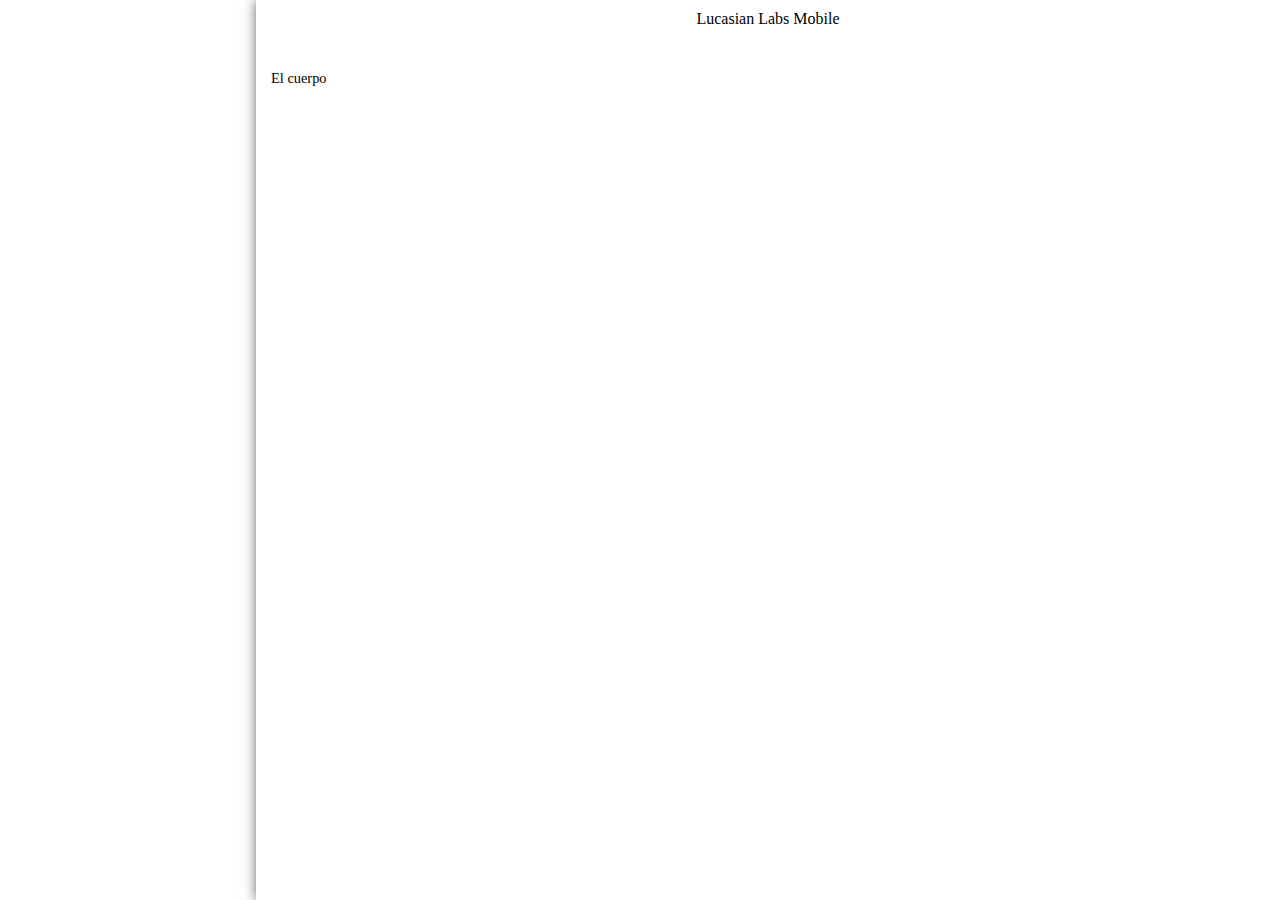
==== www/grid.html @ 8f558807 "starting split screen" ====
<!DOCTYPE html> 
<html> 
    <!--div data-role="panel" data-id="menu" data-hash="crumbs" data-context="a#default" class="ui-mobile-viewport ui-panel ui-panel-left ui-overlay-a" style="width: 25%; min-width: 250px;"-->
    <!--div data-role="panel" data-id="main" class="ui-mobile-viewport ui-panel ui-overlay-c ui-panel-right" style="width: 1428px;"-->
    <head> 
        <title>Jquery Mobile Splitview</title> 
        <meta name="viewport" content="width=device-width, minimum-scale=1, maximum-scale=1">
        <link rel="stylesheet" href="css/jquery.mobile.structure-1.1.0.css" />
        <!--link rel="stylesheet" href="css/jquery.mobile.theme-1.1.0.css" /-->        
        <link rel="stylesheet" href="jqm_split/jquery.mobile.splitview.css" />
        <link rel="stylesheet"  href="jqm_split/jquery.mobile.grids.collapsible.css" />
        <script type="text/javascript" src="js-lib/jquery.js"></script>
        <!--script type="text/javascript" src="jqm_split/jquery.mobile.splitview.js"></script-->
        <script type="text/javascript" src="js-lib/jquery.mobile.js"></script>
        <script src="phonegap.js"></script>
        <script src="js/PushNotification.js"></script>               
        <script src="js/hound.common.js"></script>
        <script src="js/hound.conf.js"></script>        
        <script src="js/hound.home.js"></script>
        <script src="js/hound.display.js"></script>
        <script src="js/hound.connection.js"></script>        
        <script src="js/hound.push.js"></script>
        <script src="js-lib/jquery.validate.js"></script>
        <script src="js-lib/handlebars.js"></script>
        <script type="text/javascript"
                src="http://maps.google.com/maps/api/js?sensor=true">
        </script>
        <script src="js/templates/template.js"></script>
        <style type="text/css" id="jqueryStyle">
        </style>

    </head> 

    <body> 
        <div data-role="page" data-theme="a" id="menuPrincipal">
            <div class="" style="width: 20%; min-width: 250px;">
                <div data-role="header"  >
                    <span class="ui-title" >&nbsp;</span>
                </div>
                <!-- /header -->
                <div data-role="content" id="contenido">
                    <ul data-role="listview" data-inset="true">
                        <li><a href=""
                                                 onclick="hound.getCategorias();"> <img src=""
                                                                   class="ui-li-icon imagenCatalogo"  /> <span class="textoCatalogo"></span></a>
                        </li>
                        <li><a href=""
                                                  onclick="hound.getContactosOffLine();"> <img src=""
                                                                         class="ui-li-icon imagenContactos"  /> <span
                                                                         class="textoContactos"></span>
                            </a></li>
                        <li><a href=""
                                                    onclick="hound.getPromocionesOffline();"> <img src=""
                                                                           class="ui-li-icon imagenPromociones"  /> <span
                                                                           class="textoPromociones"></span></a></li>
                        <li><a href=""
                                                 onclick="hound.getEncuestas();"> <img src="" class="ui-li-icon imagenEncuesta"
                                                                  /> <span class="textoEncuesta"></span></a></li>
                        <li><a href=""
                                                    onclick="hound.displayTiendas();"> <img src=""
                                                                    class="ui-li-icon imagenLocalizador" /> <span
                                                                    class="textoLocalizador"></span></a></li>
                        <li><a href="" onclick="hound.displayFormularioComentarios()"
                                                    > <img src="" class="ui-li-icon imagenComentarios"
                                   /> <span class="textoComentarios"></span></a></li>
                        <!--li ><a href="" onclick="window.open('https://maps.google.com/maps?z=12&t=m&q=loc:19.432607700+-99.133208000', '_system');" > system</a></li>
                        <li><a href="" onclick="navigator.app.loadUrl('https://maps.google.com/maps?z=12&t=m&q=loc:19.432607700+-99.133208000', { openExternal:true } ); ">External</a></li>
                        <li><a href="geo:19.432607700,-99.133208000" >geo</a></li-->
                    </ul>
                </div>
            </div>
            <div class="ui-mobile-viewport ui-panel ui-overlay-c ui-panel-right" style="width: 80%;">
                <div data-role="header"  >
                    <span class="ui-title" id="tituloMenuPrincipal"></span>
                </div>
                <!-- /header -->
                <div data-role="content" >
                    <p>El cuerpo</p>
                </div>
            </div>
            <!-- /content -->
        </div>
        <div data-role="page" data-theme="a" id="Catalogo">
            <div class="" style="width: 20%; min-width: 250px;">
                <div data-role="header"  >
                    <span class="ui-title" >&nbsp;</span>
                </div>
                <!-- /header -->
                <div data-role="content" id="contenido">
                    <ul data-role="listview" data-inset="true">
                        <li><a href=""
                                                 onclick="hound.getCategorias();"> <img src=""
                                                                   class="ui-li-icon imagenCatalogo"  /> <span class="textoCatalogo"></span></a>
                        </li>
                        <li><a href=""
                                                  onclick="hound.getContactosOffLine();"> <img src=""
                                                                         class="ui-li-icon imagenContactos"  /> <span
                                                                         class="textoContactos"></span>
                            </a></li>
                        <li><a href=""
                                                    onclick="hound.getPromocionesOffline();"> <img src=""
                                                                           class="ui-li-icon imagenPromociones"  /> <span
                                                                           class="textoPromociones"></span></a></li>
                        <li><a href=""
                                                 onclick="hound.getEncuestas();"> <img src="" class="ui-li-icon imagenEncuesta"
                                                                  /> <span class="textoEncuesta"></span></a></li>
                        <li><a href=""
                                                    onclick="hound.displayTiendas();"> <img src=""
                                                                    class="ui-li-icon imagenLocalizador" /> <span
                                                                    class="textoLocalizador"></span></a></li>
                        <li><a href="" onclick="hound.displayFormularioComentarios()"
                                                    > <img src="" class="ui-li-icon imagenComentarios"
                                   /> <span class="textoComentarios"></span></a></li>
                        <!--li ><a href="" onclick="window.open('https://maps.google.com/maps?z=12&t=m&q=loc:19.432607700+-99.133208000', '_system');" > system</a></li>
                        <li><a href="" onclick="navigator.app.loadUrl('https://maps.google.com/maps?z=12&t=m&q=loc:19.432607700+-99.133208000', { openExternal:true } ); ">External</a></li>
                        <li><a href="geo:19.432607700,-99.133208000" >geo</a></li-->
                    </ul>
                </div>
            </div>
            <div class="ui-mobile-viewport ui-panel ui-overlay-c ui-panel-right" style="width: 80%;">
                <div data-role="header"  >
                    <span class="ui-title" id="tituloCatalogo"> </span>
                </div>
                <div data-role="content" id="contenidoCatalogo">
                    <ul data-role="listview" data-theme="a" id="listCatalogos"
                        data-inset="true">
                    </ul>
                </div>
            </div>
        </div>
        <div data-role="page" data-theme="a" id="Articulos">
            <div class="" style="width: 20%; min-width: 250px;">
                <div data-role="header"  >
                    <span class="ui-title" >&nbsp;</span>
                </div>
                <!-- /header -->
                <div data-role="content" id="contenido">
                    <ul data-role="listview" data-inset="true">
                        <li><a href=""
                                                 onclick="hound.getCategorias();"> <img src=""
                                                                   class="ui-li-icon imagenCatalogo"  /> <span class="textoCatalogo"></span></a>
                        </li>
                        <li><a href=""
                                                  onclick="hound.getContactosOffLine();"> <img src=""
                                                                         class="ui-li-icon imagenContactos"  /> <span
                                                                         class="textoContactos"></span>
                            </a></li>
                        <li><a href=""
                                                    onclick="hound.getPromocionesOffline();"> <img src=""
                                                                           class="ui-li-icon imagenPromociones"  /> <span
                                                                           class="textoPromociones"></span></a></li>
                        <li><a href=""
                                                 onclick="hound.getEncuestas();"> <img src="" class="ui-li-icon imagenEncuesta"
                                                                  /> <span class="textoEncuesta"></span></a></li>
                        <li><a href=""
                                                    onclick="hound.displayTiendas();"> <img src=""
                                                                    class="ui-li-icon imagenLocalizador" /> <span
                                                                    class="textoLocalizador"></span></a></li>
                        <li><a href="" onclick="hound.displayFormularioComentarios()"
                                                    > <img src="" class="ui-li-icon imagenComentarios"
                                   /> <span class="textoComentarios"></span></a></li>
                        <!--li ><a href="" onclick="window.open('https://maps.google.com/maps?z=12&t=m&q=loc:19.432607700+-99.133208000', '_system');" > system</a></li>
                        <li><a href="" onclick="navigator.app.loadUrl('https://maps.google.com/maps?z=12&t=m&q=loc:19.432607700+-99.133208000', { openExternal:true } ); ">External</a></li>
                        <li><a href="geo:19.432607700,-99.133208000" >geo</a></li-->
                    </ul>
                </div>
            </div>
            <div class="ui-mobile-viewport ui-panel ui-overlay-c ui-panel-right" style="width: 80%;">
                <div data-role="header"  >
                    <span class="ui-title" id="tituloArticulos"> </span>
                </div>
                <div data-role="content" id="contenidoArticulos">
                    <ul data-role="listview" data-theme="a" id="listArticulos"
                        data-inset="true">
                    </ul>
                </div>
            </div>
        </div>
        <div data-role="page" data-theme="a" id="Articulo">
            <div class="" style="width: 20%; min-width: 250px;">
                <div data-role="header"  >
                    <span class="ui-title" >&nbsp;</span>
                </div>
                <!-- /header -->
                <div data-role="content" id="contenido">
                    <ul data-role="listview" data-inset="true">
                        <li><a href=""
                                                 onclick="hound.getCategorias();"> <img src=""
                                                                   class="ui-li-icon imagenCatalogo"  /> <span class="textoCatalogo"></span></a>
                        </li>
                        <li><a href=""
                                                  onclick="hound.getContactosOffLine();"> <img src=""
                                                                         class="ui-li-icon imagenContactos"  /> <span
                                                                         class="textoContactos"></span>
                            </a></li>
                        <li><a href=""
                                                    onclick="hound.getPromocionesOffline();"> <img src=""
                                                                           class="ui-li-icon imagenPromociones"  /> <span
                                                                           class="textoPromociones"></span></a></li>
                        <li><a href=""
                                                 onclick="hound.getEncuestas();"> <img src="" class="ui-li-icon imagenEncuesta"
                                                                  /> <span class="textoEncuesta"></span></a></li>
                        <li><a href=""
                                                    onclick="hound.displayTiendas();"> <img src=""
                                                                    class="ui-li-icon imagenLocalizador" /> <span
                                                                    class="textoLocalizador"></span></a></li>
                        <li><a href="" onclick="hound.displayFormularioComentarios()"
                                                    > <img src="" class="ui-li-icon imagenComentarios"
                                   /> <span class="textoComentarios"></span></a></li>
                        <!--li ><a href="" onclick="window.open('https://maps.google.com/maps?z=12&t=m&q=loc:19.432607700+-99.133208000', '_system');" > system</a></li>
                        <li><a href="" onclick="navigator.app.loadUrl('https://maps.google.com/maps?z=12&t=m&q=loc:19.432607700+-99.133208000', { openExternal:true } ); ">External</a></li>
                        <li><a href="geo:19.432607700,-99.133208000" >geo</a></li-->
                    </ul>
                </div>
            </div>
            <div class="ui-mobile-viewport ui-panel ui-overlay-c ui-panel-right" style="width: 80%;">
                <div data-role="header"  >
                    <span class="ui-title" id="tituloArticulo"> </span>
                </div>
                <div data-role="content" id="contenidoArticulo"></div>
            </div>
        </div>
        <div data-role="page" data-theme="a" id="Contactos">
            <div class="" style="width: 20%; min-width: 250px;">
                <div data-role="header"  >
                    <span class="ui-title" >&nbsp;</span>
                </div>
                <!-- /header -->
                <div data-role="content" id="contenido">
                    <ul data-role="listview" data-inset="true">
                        <li><a href=""
                                                 onclick="hound.getCategorias();"> <img src=""
                                                                   class="ui-li-icon imagenCatalogo"  /> <span class="textoCatalogo"></span></a>
                        </li>
                        <li><a href=""
                                                  onclick="hound.getContactosOffLine();"> <img src=""
                                                                         class="ui-li-icon imagenContactos"  /> <span
                                                                         class="textoContactos"></span>
                            </a></li>
                        <li><a href=""
                                                    onclick="hound.getPromocionesOffline();"> <img src=""
                                                                           class="ui-li-icon imagenPromociones"  /> <span
                                                                           class="textoPromociones"></span></a></li>
                        <li><a href=""
                                                 onclick="hound.getEncuestas();"> <img src="" class="ui-li-icon imagenEncuesta"
                                                                  /> <span class="textoEncuesta"></span></a></li>
                        <li><a href=""
                                                    onclick="hound.displayTiendas();"> <img src=""
                                                                    class="ui-li-icon imagenLocalizador" /> <span
                                                                    class="textoLocalizador"></span></a></li>
                        <li><a href="" onclick="hound.displayFormularioComentarios()"
                                                    > <img src="" class="ui-li-icon imagenComentarios"
                                   /> <span class="textoComentarios"></span></a></li>
                        <!--li ><a href="" onclick="window.open('https://maps.google.com/maps?z=12&t=m&q=loc:19.432607700+-99.133208000', '_system');" > system</a></li>
                        <li><a href="" onclick="navigator.app.loadUrl('https://maps.google.com/maps?z=12&t=m&q=loc:19.432607700+-99.133208000', { openExternal:true } ); ">External</a></li>
                        <li><a href="geo:19.432607700,-99.133208000" >geo</a></li-->
                    </ul>
                </div>
            </div>
            <div class="ui-mobile-viewport ui-panel ui-overlay-c ui-panel-right" style="width: 80%;">
                <div data-role="header"  >
                    <span class="ui-title" id="tituloContactos"> </span>
                </div>
                <div data-role="content" id="contenidoContactos">
                    <ul data-role="listview" data-theme="a" id="listContactos"
                        data-inset="true">
                    </ul>
                </div>
            </div>
        </div>
        <div data-role="page" data-theme="a" id="Promociones">
            <div class="" style="width: 20%; min-width: 250px;">
                <div data-role="header"  >
                    <span class="ui-title" >&nbsp;</span>
                </div>
                <!-- /header -->
                <div data-role="content" id="contenido">
                    <ul data-role="listview" data-inset="true">
                        <li><a href=""
                                                 onclick="hound.getCategorias();"> <img src=""
                                                                   class="ui-li-icon imagenCatalogo"  /> <span class="textoCatalogo"></span></a>
                        </li>
                        <li><a href=""
                                                  onclick="hound.getContactosOffLine();"> <img src=""
                                                                         class="ui-li-icon imagenContactos"  /> <span
                                                                         class="textoContactos"></span>
                            </a></li>
                        <li><a href=""
                                                    onclick="hound.getPromocionesOffline();"> <img src=""
                                                                           class="ui-li-icon imagenPromociones"  /> <span
                                                                           class="textoPromociones"></span></a></li>
                        <li><a href=""
                                                 onclick="hound.getEncuestas();"> <img src="" class="ui-li-icon imagenEncuesta"
                                                                  /> <span class="textoEncuesta"></span></a></li>
                        <li><a href=""
                                                    onclick="hound.displayTiendas();"> <img src=""
                                                                    class="ui-li-icon imagenLocalizador" /> <span
                                                                    class="textoLocalizador"></span></a></li>
                        <li><a href="" onclick="hound.displayFormularioComentarios()"
                                                    > <img src="" class="ui-li-icon imagenComentarios"
                                   /> <span class="textoComentarios"></span></a></li>
                        <!--li ><a href="" onclick="window.open('https://maps.google.com/maps?z=12&t=m&q=loc:19.432607700+-99.133208000', '_system');" > system</a></li>
                        <li><a href="" onclick="navigator.app.loadUrl('https://maps.google.com/maps?z=12&t=m&q=loc:19.432607700+-99.133208000', { openExternal:true } ); ">External</a></li>
                        <li><a href="geo:19.432607700,-99.133208000" >geo</a></li-->
                    </ul>
                </div>
            </div>
            <div class="ui-mobile-viewport ui-panel ui-overlay-c ui-panel-right" style="width: 80%;">
                <div data-role="header"  >
                    <span class="ui-title" id="tituloPromociones"> </span>
                </div>
                <div data-role="content" id="contenidoPromociones">
                    <ul data-role="listview" data-theme="a" id="listPromociones"
                        data-inset="true">
                    </ul>
                </div>
            </div>
        </div>
        <div data-role="page" data-theme="a" id="Promocion">
            <div class="" style="width: 20%; min-width: 250px;">
                <div data-role="header"  >
                    <span class="ui-title" >&nbsp;</span>
                </div>
                <!-- /header -->
                <div data-role="content" id="contenido">
                    <ul data-role="listview" data-inset="true">
                        <li><a href=""
                                                 onclick="hound.getCategorias();"> <img src=""
                                                                   class="ui-li-icon imagenCatalogo"  /> <span class="textoCatalogo"></span></a>
                        </li>
                        <li><a href=""
                                                  onclick="hound.getContactosOffLine();"> <img src=""
                                                                         class="ui-li-icon imagenContactos"  /> <span
                                                                         class="textoContactos"></span>
                            </a></li>
                        <li><a href=""
                                                    onclick="hound.getPromocionesOffline();"> <img src=""
                                                                           class="ui-li-icon imagenPromociones"  /> <span
                                                                           class="textoPromociones"></span></a></li>
                        <li><a href=""
                                                 onclick="hound.getEncuestas();"> <img src="" class="ui-li-icon imagenEncuesta"
                                                                  /> <span class="textoEncuesta"></span></a></li>
                        <li><a href=""
                                                    onclick="hound.displayTiendas();"> <img src=""
                                                                    class="ui-li-icon imagenLocalizador" /> <span
                                                                    class="textoLocalizador"></span></a></li>
                        <li><a href="" onclick="hound.displayFormularioComentarios()"
                                                    > <img src="" class="ui-li-icon imagenComentarios"
                                   /> <span class="textoComentarios"></span></a></li>
                        <!--li ><a href="" onclick="window.open('https://maps.google.com/maps?z=12&t=m&q=loc:19.432607700+-99.133208000', '_system');" > system</a></li>
                        <li><a href="" onclick="navigator.app.loadUrl('https://maps.google.com/maps?z=12&t=m&q=loc:19.432607700+-99.133208000', { openExternal:true } ); ">External</a></li>
                        <li><a href="geo:19.432607700,-99.133208000" >geo</a></li-->
                    </ul>
                </div>
            </div>
            <div class="ui-mobile-viewport ui-panel ui-overlay-c ui-panel-right" style="width: 80%;">
                <div data-role="header"  >
                    <span class="ui-title" id="tituloPromocion"> </span>
                </div>
                <div data-role="content" id="contenidoPromocion"></div>
            </div>
        </div>
        <div data-role="page" data-theme="a" id="Encuestas">
            <div class="" style="width: 20%; min-width: 250px;">
                <div data-role="header"  >
                    <span class="ui-title" >&nbsp;</span>
                </div>
                <!-- /header -->
                <div data-role="content" id="contenido">
                    <ul data-role="listview" data-inset="true">
                        <li><a href=""
                                                 onclick="hound.getCategorias();"> <img src=""
                                                                   class="ui-li-icon imagenCatalogo"  /> <span class="textoCatalogo"></span></a>
                        </li>
                        <li><a href=""
                                                  onclick="hound.getContactosOffLine();"> <img src=""
                                                                         class="ui-li-icon imagenContactos"  /> <span
                                                                         class="textoContactos"></span>
                            </a></li>
                        <li><a href=""
                                                    onclick="hound.getPromocionesOffline();"> <img src=""
                                                                           class="ui-li-icon imagenPromociones"  /> <span
                                                                           class="textoPromociones"></span></a></li>
                        <li><a href=""
                                                 onclick="hound.getEncuestas();"> <img src="" class="ui-li-icon imagenEncuesta"
                                                                  /> <span class="textoEncuesta"></span></a></li>
                        <li><a href=""
                                                    onclick="hound.displayTiendas();"> <img src=""
                                                                    class="ui-li-icon imagenLocalizador" /> <span
                                                                    class="textoLocalizador"></span></a></li>
                        <li><a href="" onclick="hound.displayFormularioComentarios()"
                                                    > <img src="" class="ui-li-icon imagenComentarios"
                                   /> <span class="textoComentarios"></span></a></li>
                        <!--li ><a href="" onclick="window.open('https://maps.google.com/maps?z=12&t=m&q=loc:19.432607700+-99.133208000', '_system');" > system</a></li>
                        <li><a href="" onclick="navigator.app.loadUrl('https://maps.google.com/maps?z=12&t=m&q=loc:19.432607700+-99.133208000', { openExternal:true } ); ">External</a></li>
                        <li><a href="geo:19.432607700,-99.133208000" >geo</a></li-->
                    </ul>
                </div>
            </div>
            <div class="ui-mobile-viewport ui-panel ui-overlay-c ui-panel-right" style="width: 80%;">
                <div data-role="header"  >
                    <span class="ui-title" id="tituloEncuestas"></span>
                </div>
                <div data-role="content" id="contenidoEncuestas">
                    <ul data-role="listview" data-theme="a" id="listEncuestas"
                        data-inset="true">
                    </ul>
                </div>
            </div>
        </div>
        <div data-role="page" data-theme="a" id="Encuesta">
            <div class="" style="width: 20%; min-width: 250px;">
                <div data-role="header"  >
                    <span class="ui-title" >&nbsp;</span>
                </div>
                <!-- /header -->
                <div data-role="content" id="contenido">
                    <ul data-role="listview" data-inset="true">
                        <li><a href=""
                                                 onclick="hound.getCategorias();"> <img src=""
                                                                   class="ui-li-icon imagenCatalogo"  /> <span class="textoCatalogo"></span></a>
                        </li>
                        <li><a href=""
                                                  onclick="hound.getContactosOffLine();"> <img src=""
                                                                         class="ui-li-icon imagenContactos"  /> <span
                                                                         class="textoContactos"></span>
                            </a></li>
                        <li><a href=""
                                                    onclick="hound.getPromocionesOffline();"> <img src=""
                                                                           class="ui-li-icon imagenPromociones"  /> <span
                                                                           class="textoPromociones"></span></a></li>
                        <li><a href=""
                                                 onclick="hound.getEncuestas();"> <img src="" class="ui-li-icon imagenEncuesta"
                                                                  /> <span class="textoEncuesta"></span></a></li>
                        <li><a href=""
                                                    onclick="hound.displayTiendas();"> <img src=""
                                                                    class="ui-li-icon imagenLocalizador" /> <span
                                                                    class="textoLocalizador"></span></a></li>
                        <li><a href="" onclick="hound.displayFormularioComentarios()"
                                                    > <img src="" class="ui-li-icon imagenComentarios"
                                   /> <span class="textoComentarios"></span></a></li>
                        <!--li ><a href="" onclick="window.open('https://maps.google.com/maps?z=12&t=m&q=loc:19.432607700+-99.133208000', '_system');" > system</a></li>
                        <li><a href="" onclick="navigator.app.loadUrl('https://maps.google.com/maps?z=12&t=m&q=loc:19.432607700+-99.133208000', { openExternal:true } ); ">External</a></li>
                        <li><a href="geo:19.432607700,-99.133208000" >geo</a></li-->
                    </ul>
                </div>
            </div>
            <div class="ui-mobile-viewport ui-panel ui-overlay-c ui-panel-right" style="width: 80%;">
                <div data-role="header"  >
                    <span class="ui-title" id="tituloEncuesta"> </span>
                </div>
                <div data-role="content" id="contenidoEncuesta"></div>
            </div>
        </div>
        <div data-role="page" data-theme="a" id="Localizador">
            <div class="" style="width: 20%; min-width: 250px;">
                <div data-role="header"  >
                    <span class="ui-title" >&nbsp;</span>
                </div>
                <!-- /header -->
                <div data-role="content" id="contenido">
                    <ul data-role="listview" data-inset="true">
                        <li><a href=""
                                                 onclick="hound.getCategorias();"> <img src=""
                                                                   class="ui-li-icon imagenCatalogo"  /> <span class="textoCatalogo"></span></a>
                        </li>
                        <li><a href=""
                                                  onclick="hound.getContactosOffLine();"> <img src=""
                                                                         class="ui-li-icon imagenContactos"  /> <span
                                                                         class="textoContactos"></span>
                            </a></li>
                        <li><a href=""
                                                    onclick="hound.getPromocionesOffline();"> <img src=""
                                                                           class="ui-li-icon imagenPromociones"  /> <span
                                                                           class="textoPromociones"></span></a></li>
                        <li><a href=""
                                                 onclick="hound.getEncuestas();"> <img src="" class="ui-li-icon imagenEncuesta"
                                                                  /> <span class="textoEncuesta"></span></a></li>
                        <li><a href=""
                                                    onclick="hound.displayTiendas();"> <img src=""
                                                                    class="ui-li-icon imagenLocalizador" /> <span
                                                                    class="textoLocalizador"></span></a></li>
                        <li><a href="" onclick="hound.displayFormularioComentarios()"
                                                    > <img src="" class="ui-li-icon imagenComentarios"
                                   /> <span class="textoComentarios"></span></a></li>
                        <!--li ><a href="" onclick="window.open('https://maps.google.com/maps?z=12&t=m&q=loc:19.432607700+-99.133208000', '_system');" > system</a></li>
                        <li><a href="" onclick="navigator.app.loadUrl('https://maps.google.com/maps?z=12&t=m&q=loc:19.432607700+-99.133208000', { openExternal:true } ); ">External</a></li>
                        <li><a href="geo:19.432607700,-99.133208000" >geo</a></li-->
                    </ul>
                </div>
            </div>
            <div class="ui-mobile-viewport ui-panel ui-overlay-c ui-panel-right" style="width: 80%;">
                <div data-role="header"  >
                    <span class="ui-title" id="tituloLocalizador"> </span>
                </div>
                <div data-role="content" id="contenidoLocalizador"></div>
            </div>
        </div>
        <!--div data-role="page" data-theme="a" id="opcionesLocalizador">
            <div data-role="header"  >
                <span class="ui-title" id="tituloOpcionesLocalizador">Opciones</span>
            </div>
            <div data-role="content" id="contenidoOpcionesLocalizador">
                <ul data-role="listview" data-inset="true">
                    <li><a href="" onclick="hound.displayTiendas()">Lista de
                            ubicaciones</a></li>
                    <li><a href="" onclick="hound.displayTienda(hound.cercano.id);">Ubicacion
                            mas cercana</a></li>
                </ul>
            </div>
        </div-->
        <div data-role="page" data-theme="a" id="listaLocalizador">
            <div class="" style="width: 20%; min-width: 250px;">
                <div data-role="header"  >
                    <span class="ui-title" >&nbsp;</span>
                </div>
                <!-- /header -->
                <div data-role="content" id="contenido">
                    <ul data-role="listview" data-inset="true">
                        <li><a href=""
                                                 onclick="hound.getCategorias();"> <img src=""
                                                                   class="ui-li-icon imagenCatalogo"  /> <span class="textoCatalogo"></span></a>
                        </li>
                        <li><a href=""
                                                  onclick="hound.getContactosOffLine();"> <img src=""
                                                                         class="ui-li-icon imagenContactos"  /> <span
                                                                         class="textoContactos"></span>
                            </a></li>
                        <li><a href=""
                                                    onclick="hound.getPromocionesOffline();"> <img src=""
                                                                           class="ui-li-icon imagenPromociones"  /> <span
                                                                           class="textoPromociones"></span></a></li>
                        <li><a href=""
                                                 onclick="hound.getEncuestas();"> <img src="" class="ui-li-icon imagenEncuesta"
                                                                  /> <span class="textoEncuesta"></span></a></li>
                        <li><a href=""
                                                    onclick="hound.displayTiendas();"> <img src=""
                                                                    class="ui-li-icon imagenLocalizador" /> <span
                                                                    class="textoLocalizador"></span></a></li>
                        <li><a href="" onclick="hound.displayFormularioComentarios()"
                                                    > <img src="" class="ui-li-icon imagenComentarios"
                                   /> <span class="textoComentarios"></span></a></li>
                        <!--li ><a href="" onclick="window.open('https://maps.google.com/maps?z=12&t=m&q=loc:19.432607700+-99.133208000', '_system');" > system</a></li>
                        <li><a href="" onclick="navigator.app.loadUrl('https://maps.google.com/maps?z=12&t=m&q=loc:19.432607700+-99.133208000', { openExternal:true } ); ">External</a></li>
                        <li><a href="geo:19.432607700,-99.133208000" >geo</a></li-->
                    </ul>
                </div>
            </div>
            <div class="ui-mobile-viewport ui-panel ui-overlay-c ui-panel-right" style="width: 80%;">
                <div data-role="header"  >
                    <span class="ui-title" id="tituloListaLocalizador">Ubicaciones
                        existentes</span>
                </div>
                <div data-role="content" id="contenidoListaLocalizador">
                    <ul data-role="listview" data-theme="a" id="listListaLocalizador"
                        data-inset="true">
                    </ul>
                </div>
            </div>
        </div>
        <div data-role="page" data-theme="a" id="Mapa">
            <div class="" style="width: 20%; min-width: 250px;">
                <div data-role="header"  >
                    <span class="ui-title" >&nbsp;</span>
                </div>
                <!-- /header -->
                <div data-role="content" id="contenido">
                    <ul data-role="listview" data-inset="true">
                        <li><a href=""
                                                 onclick="hound.getCategorias();"> <img src=""
                                                                   class="ui-li-icon imagenCatalogo"  /> <span class="textoCatalogo"></span></a>
                        </li>
                        <li><a href=""
                                                  onclick="hound.getContactosOffLine();"> <img src=""
                                                                         class="ui-li-icon imagenContactos"  /> <span
                                                                         class="textoContactos"></span>
                            </a></li>
                        <li><a href=""
                                                    onclick="hound.getPromocionesOffline();"> <img src=""
                                                                           class="ui-li-icon imagenPromociones"  /> <span
                                                                           class="textoPromociones"></span></a></li>
                        <li><a href=""
                                                 onclick="hound.getEncuestas();"> <img src="" class="ui-li-icon imagenEncuesta"
                                                                  /> <span class="textoEncuesta"></span></a></li>
                        <li><a href=""
                                                    onclick="hound.displayTiendas();"> <img src=""
                                                                    class="ui-li-icon imagenLocalizador" /> <span
                                                                    class="textoLocalizador"></span></a></li>
                        <li><a href="" onclick="hound.displayFormularioComentarios()"
                                                    > <img src="" class="ui-li-icon imagenComentarios"
                                   /> <span class="textoComentarios"></span></a></li>
                        <!--li ><a href="" onclick="window.open('https://maps.google.com/maps?z=12&t=m&q=loc:19.432607700+-99.133208000', '_system');" > system</a></li>
                        <li><a href="" onclick="navigator.app.loadUrl('https://maps.google.com/maps?z=12&t=m&q=loc:19.432607700+-99.133208000', { openExternal:true } ); ">External</a></li>
                        <li><a href="geo:19.432607700,-99.133208000" >geo</a></li-->
                    </ul>
                </div>
            </div>
            <div class="ui-mobile-viewport ui-panel ui-overlay-c ui-panel-right" style="width: 80%;">
                <div data-role="header"  >
                    <span class="ui-title" id="tituloMapa">Mapa</span>
                </div>
                <div data-role="content" id="contenidoMapa">
                    <div id="map_directions" style=""></div>
                    <div id="map_canvas"
                         style="width: 100%; height: 350px; color: #222222;"></div>
                </div>
            </div>
        </div>
        <div data-role="page" data-theme="a" id="Comentarios">
            <div class="" style="width: 20%; min-width: 250px;">
                <div data-role="header"  >
                    <span class="ui-title" >&nbsp;</span>
                </div>
                <!-- /header -->
                <div data-role="content" id="contenido">
                    <ul data-role="listview" data-inset="true">
                        <li><a href=""
                                                 onclick="hound.getCategorias();"> <img src=""
                                                                   class="ui-li-icon imagenCatalogo"  /> <span class="textoCatalogo"></span></a>
                        </li>
                        <li><a href=""
                                                  onclick="hound.getContactosOffLine();"> <img src=""
                                                                         class="ui-li-icon imagenContactos"  /> <span
                                                                         class="textoContactos"></span>
                            </a></li>
                        <li><a href=""
                                                    onclick="hound.getPromocionesOffline();"> <img src=""
                                                                           class="ui-li-icon imagenPromociones"  /> <span
                                                                           class="textoPromociones"></span></a></li>
                        <li><a href=""
                                                 onclick="hound.getEncuestas();"> <img src="" class="ui-li-icon imagenEncuesta"
                                                                  /> <span class="textoEncuesta"></span></a></li>
                        <li><a href=""
                                                    onclick="hound.displayTiendas();"> <img src=""
                                                                    class="ui-li-icon imagenLocalizador" /> <span
                                                                    class="textoLocalizador"></span></a></li>
                        <li><a href="" onclick="hound.displayFormularioComentarios()"
                                                    > <img src="" class="ui-li-icon imagenComentarios"
                                   /> <span class="textoComentarios"></span></a></li>
                        <!--li ><a href="" onclick="window.open('https://maps.google.com/maps?z=12&t=m&q=loc:19.432607700+-99.133208000', '_system');" > system</a></li>
                        <li><a href="" onclick="navigator.app.loadUrl('https://maps.google.com/maps?z=12&t=m&q=loc:19.432607700+-99.133208000', { openExternal:true } ); ">External</a></li>
                        <li><a href="geo:19.432607700,-99.133208000" >geo</a></li-->
                    </ul>
                </div>
            </div>
            <div class="ui-mobile-viewport ui-panel ui-overlay-c ui-panel-right" style="width: 80%;">
                <div data-role="header"  >
                    <span class="ui-title" id="tituloComentarios"> </span>
                </div>
                <div data-role="content" id="contenidoComentarios">
                </div>
            </div>
        </div>
        <script type="text/javascript">            
            onDeviceReady();
        </script>	
    </body>
</html>
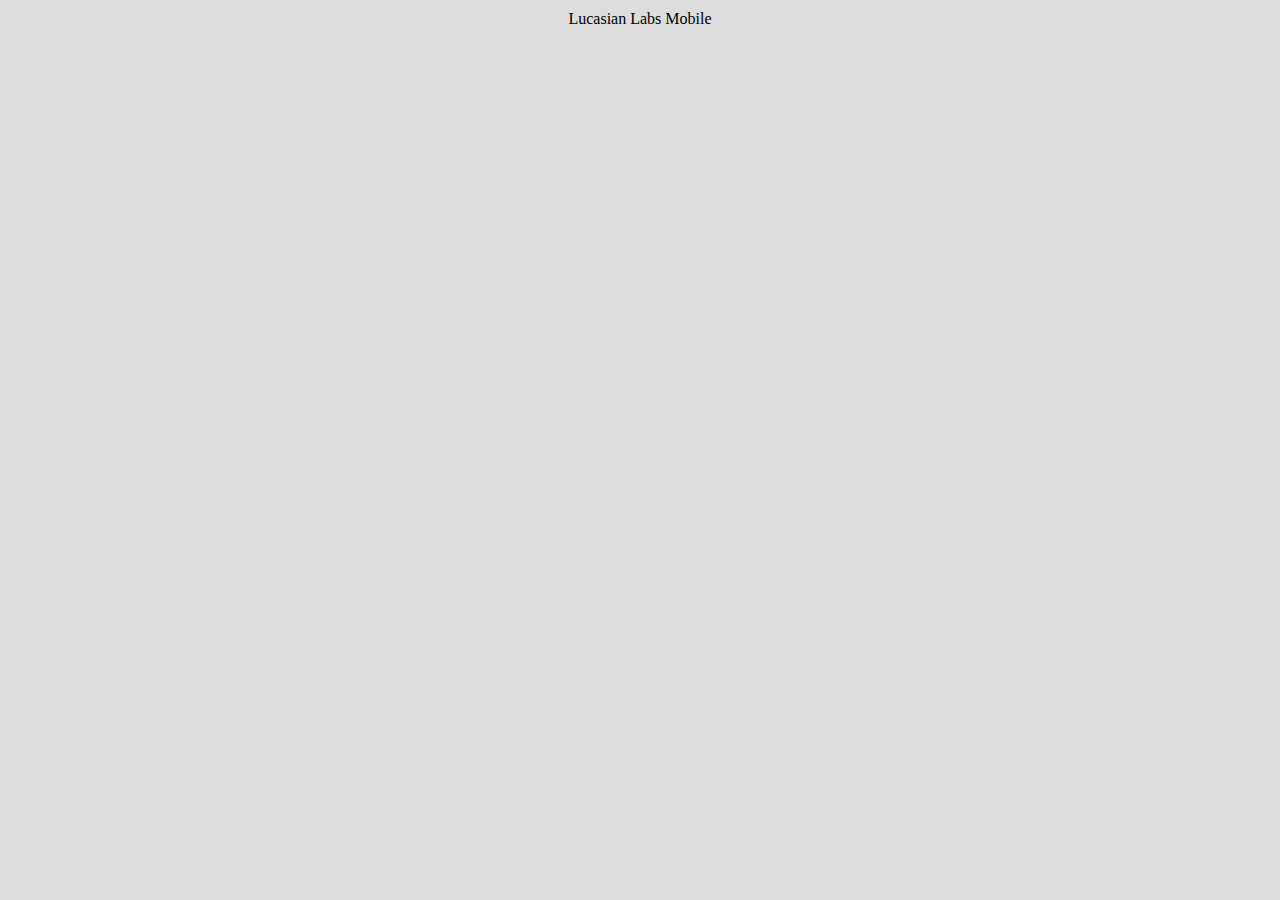
==== commit bc92186c: "grid layout" ====
--- a/www/grid.html
+++ b/www/grid.html
@@ -1,24 +1,19 @@
-<!DOCTYPE html> 
-<html> 
-    <!--div data-role="panel" data-id="menu" data-hash="crumbs" data-context="a#default" class="ui-mobile-viewport ui-panel ui-panel-left ui-overlay-a" style="width: 25%; min-width: 250px;"-->
-    <!--div data-role="panel" data-id="main" class="ui-mobile-viewport ui-panel ui-overlay-c ui-panel-right" style="width: 1428px;"-->
-    <head> 
-        <title>Jquery Mobile Splitview</title> 
-        <meta name="viewport" content="width=device-width, minimum-scale=1, maximum-scale=1">
+<!DOCTYPE html>
+<html>
+    <head>
+        <title>My Page</title>
+        <meta name="viewport" content="width=device-width, initial-scale=1">
         <link rel="stylesheet" href="css/jquery.mobile.structure-1.1.0.css" />
-        <!--link rel="stylesheet" href="css/jquery.mobile.theme-1.1.0.css" /-->        
-        <link rel="stylesheet" href="jqm_split/jquery.mobile.splitview.css" />
-        <link rel="stylesheet"  href="jqm_split/jquery.mobile.grids.collapsible.css" />
-        <script type="text/javascript" src="js-lib/jquery.js"></script>
-        <!--script type="text/javascript" src="jqm_split/jquery.mobile.splitview.js"></script-->
-        <script type="text/javascript" src="js-lib/jquery.mobile.js"></script>
+        <link rel="stylesheet" href="css/extra.css" />
         <script src="phonegap.js"></script>
-        <script src="js/PushNotification.js"></script>               
+        <script src="js/PushNotification.js"></script>
+        <script src="js-lib/jquery.js"></script>
+        <script src="js-lib/jquery.mobile.js"></script>
         <script src="js/hound.common.js"></script>
-        <script src="js/hound.conf.js"></script>        
+        <script src="js/hound.conf.js"></script>
         <script src="js/hound.home.js"></script>
         <script src="js/hound.display.js"></script>
-        <script src="js/hound.connection.js"></script>        
+        <script src="js/hound.connection.js"></script>
         <script src="js/hound.push.js"></script>
         <script src="js-lib/jquery.validate.js"></script>
         <script src="js-lib/handlebars.js"></script>
@@ -28,473 +23,180 @@
         <script src="js/templates/template.js"></script>
         <style type="text/css" id="jqueryStyle">
         </style>
+        <style type="text/css">
+            .gridMenuItem{
+                width: 180px;
+                display: inline-table;
+padding: 5px;
+            }
+            .gridMenuItemText{
+                width: 100%;
+                overflow: hidden;
+                text-align: center;
 
-    </head> 
+            }
+            .gridMenuItem > a {
+                text-decoration: none;    
+                font-size: 75%;
+            }
+            .gridMenuItemImage{
+                text-align: center;
+                vertical-align: middle;
+            }
+            .gridMenu{
+                text-align: left;
+            }
+        </style>
+    </head>
+    <body>
+        <div data-role="page" data-theme="a" id="menuPrincipal">
+            <div data-role="header"  >
+                <span class="ui-title" id="tituloMenuPrincipal"> </span>
+            </div>
+            <!-- /header -->
+            <div data-role="content" id="contenido">
+                <div class="gridMenu" >
+                    <div class="gridMenuItem" >
+                        <a href="" onclick="hound.getCategorias();"> 
+                            <div class="gridMenuItemImage">
+                                <img src="" class="ui-li-icon imagenCatalogo"  /> 
+                            </div>
+                            <div class="gridMenuItemText">
+                                <span class="textoCatalogo"></span>                        
+                            </div>                        
+                        </a>
+                    </div>
+                    <div class="gridMenuItem">
+                        <a href="" onclick="hound.getContactosOffLine();"> 
+                            <div class="gridMenuItemImage">
+                            <img src="" class="ui-li-icon imagenContactos" /> 
+                            </div>
+                            <div class="gridMenuItemText">
+                            <span class="textoContactos"></span>
+                            </div>
+                        </a>
+                    </div>
+                    <div class="gridMenuItem">
+                        <a href="" onclick="hound.getPromocionesOffline();"> 
+                            <div class="gridMenuItemImage">
+                            <img src="" class="ui-li-icon imagenPromociones" /> 
+                            </div>
+                            <div class="gridMenuItemText">
+                            <span class="textoPromociones"></span>
+                            </div>
+                        </a>
+                    </div>
+                    <div class="gridMenuItem">
+                        <a href="" onclick="hound.getEncuestas();"> 
+                            <div class="gridMenuItemImage">
+                            <img src="" class="ui-li-icon imagenEncuesta"/> 
+                            </div>
+                            <div class="gridMenuItemText">
+                            <span class="textoEncuesta"></span>
+                            </div>
+                        </a>
+                    </div>
+                    <div class="gridMenuItem">
 
-    <body> 
-        <div data-role="page" data-theme="a" id="menuPrincipal">
-            <div class="" style="width: 20%; min-width: 250px;">
-                <div data-role="header"  >
-                    <span class="ui-title" >&nbsp;</span>
+                        <a href="" onclick="hound.displayTiendas();"> 
+                            <div class="gridMenuItemImage">
+                            <img src="" class="ui-li-icon imagenLocalizador"/> 
+                            </div>
+                            <div class="gridMenuItemText">
+                            <span class="textoLocalizador"></span>
+                            </div>
+                        </a>
+                    </div>
+                    <div class="gridMenuItem">
+                        <a href="" onclick="hound.displayFormularioComentarios()"> 
+                            <div class="gridMenuItemImage">
+                            <img src="" class="ui-li-icon imagenComentarios"/> 
+                            </div>
+                            <div class="gridMenuItemText">
+                            <span class="textoComentarios"></span>
+                            </div>
+                        </a>
+                    </div>
+                    <!--li ><a href="" onclick="window.open('https://maps.google.com/maps?z=12&t=m&q=loc:19.432607700+-99.133208000', '_system');" > system</a></li>
+                    <li><a href="" onclick="navigator.app.loadUrl('https://maps.google.com/maps?z=12&t=m&q=loc:19.432607700+-99.133208000', { openExternal:true } ); ">External</a></li>
+                    <li><a href="geo:19.432607700,-99.133208000" >geo</a></li-->
                 </div>
-                <!-- /header -->
-                <div data-role="content" id="contenido">
-                    <ul data-role="listview" data-inset="true">
-                        <li><a href=""
-                                                 onclick="hound.getCategorias();"> <img src=""
-                                                                   class="ui-li-icon imagenCatalogo"  /> <span class="textoCatalogo"></span></a>
-                        </li>
-                        <li><a href=""
-                                                  onclick="hound.getContactosOffLine();"> <img src=""
-                                                                         class="ui-li-icon imagenContactos"  /> <span
-                                                                         class="textoContactos"></span>
-                            </a></li>
-                        <li><a href=""
-                                                    onclick="hound.getPromocionesOffline();"> <img src=""
-                                                                           class="ui-li-icon imagenPromociones"  /> <span
-                                                                           class="textoPromociones"></span></a></li>
-                        <li><a href=""
-                                                 onclick="hound.getEncuestas();"> <img src="" class="ui-li-icon imagenEncuesta"
-                                                                  /> <span class="textoEncuesta"></span></a></li>
-                        <li><a href=""
-                                                    onclick="hound.displayTiendas();"> <img src=""
-                                                                    class="ui-li-icon imagenLocalizador" /> <span
-                                                                    class="textoLocalizador"></span></a></li>
-                        <li><a href="" onclick="hound.displayFormularioComentarios()"
-                                                    > <img src="" class="ui-li-icon imagenComentarios"
-                                   /> <span class="textoComentarios"></span></a></li>
-                        <!--li ><a href="" onclick="window.open('https://maps.google.com/maps?z=12&t=m&q=loc:19.432607700+-99.133208000', '_system');" > system</a></li>
-                        <li><a href="" onclick="navigator.app.loadUrl('https://maps.google.com/maps?z=12&t=m&q=loc:19.432607700+-99.133208000', { openExternal:true } ); ">External</a></li>
-                        <li><a href="geo:19.432607700,-99.133208000" >geo</a></li-->
-                    </ul>
-                </div>
-            </div>
-            <div class="ui-mobile-viewport ui-panel ui-overlay-c ui-panel-right" style="width: 80%;">
-                <div data-role="header"  >
-                    <span class="ui-title" id="tituloMenuPrincipal"></span>
-                </div>
-                <!-- /header -->
-                <div data-role="content" >
-                    <p>El cuerpo</p>
-                </div>
             </div>
             <!-- /content -->
         </div>
         <div data-role="page" data-theme="a" id="Catalogo">
-            <div class="" style="width: 20%; min-width: 250px;">
-                <div data-role="header"  >
-                    <span class="ui-title" >&nbsp;</span>
-                </div>
-                <!-- /header -->
-                <div data-role="content" id="contenido">
-                    <ul data-role="listview" data-inset="true">
-                        <li><a href=""
-                                                 onclick="hound.getCategorias();"> <img src=""
-                                                                   class="ui-li-icon imagenCatalogo"  /> <span class="textoCatalogo"></span></a>
-                        </li>
-                        <li><a href=""
-                                                  onclick="hound.getContactosOffLine();"> <img src=""
-                                                                         class="ui-li-icon imagenContactos"  /> <span
-                                                                         class="textoContactos"></span>
-                            </a></li>
-                        <li><a href=""
-                                                    onclick="hound.getPromocionesOffline();"> <img src=""
-                                                                           class="ui-li-icon imagenPromociones"  /> <span
-                                                                           class="textoPromociones"></span></a></li>
-                        <li><a href=""
-                                                 onclick="hound.getEncuestas();"> <img src="" class="ui-li-icon imagenEncuesta"
-                                                                  /> <span class="textoEncuesta"></span></a></li>
-                        <li><a href=""
-                                                    onclick="hound.displayTiendas();"> <img src=""
-                                                                    class="ui-li-icon imagenLocalizador" /> <span
-                                                                    class="textoLocalizador"></span></a></li>
-                        <li><a href="" onclick="hound.displayFormularioComentarios()"
-                                                    > <img src="" class="ui-li-icon imagenComentarios"
-                                   /> <span class="textoComentarios"></span></a></li>
-                        <!--li ><a href="" onclick="window.open('https://maps.google.com/maps?z=12&t=m&q=loc:19.432607700+-99.133208000', '_system');" > system</a></li>
-                        <li><a href="" onclick="navigator.app.loadUrl('https://maps.google.com/maps?z=12&t=m&q=loc:19.432607700+-99.133208000', { openExternal:true } ); ">External</a></li>
-                        <li><a href="geo:19.432607700,-99.133208000" >geo</a></li-->
-                    </ul>
-                </div>
-            </div>
-            <div class="ui-mobile-viewport ui-panel ui-overlay-c ui-panel-right" style="width: 80%;">
-                <div data-role="header"  >
-                    <span class="ui-title" id="tituloCatalogo"> </span>
-                </div>
-                <div data-role="content" id="contenidoCatalogo">
-                    <ul data-role="listview" data-theme="a" id="listCatalogos"
-                        data-inset="true">
-                    </ul>
-                </div>
+            <div data-role="header"  >
+                <span class="ui-title" id="tituloCatalogo"> </span>
+            </div>
+            <div data-role="content" id="contenidoCatalogo">
+                <ul data-role="listview" data-theme="a" id="listCatalogos"
+                    data-inset="true">
+                </ul>
             </div>
         </div>
         <div data-role="page" data-theme="a" id="Articulos">
-            <div class="" style="width: 20%; min-width: 250px;">
-                <div data-role="header"  >
-                    <span class="ui-title" >&nbsp;</span>
-                </div>
-                <!-- /header -->
-                <div data-role="content" id="contenido">
-                    <ul data-role="listview" data-inset="true">
-                        <li><a href=""
-                                                 onclick="hound.getCategorias();"> <img src=""
-                                                                   class="ui-li-icon imagenCatalogo"  /> <span class="textoCatalogo"></span></a>
-                        </li>
-                        <li><a href=""
-                                                  onclick="hound.getContactosOffLine();"> <img src=""
-                                                                         class="ui-li-icon imagenContactos"  /> <span
-                                                                         class="textoContactos"></span>
-                            </a></li>
-                        <li><a href=""
-                                                    onclick="hound.getPromocionesOffline();"> <img src=""
-                                                                           class="ui-li-icon imagenPromociones"  /> <span
-                                                                           class="textoPromociones"></span></a></li>
-                        <li><a href=""
-                                                 onclick="hound.getEncuestas();"> <img src="" class="ui-li-icon imagenEncuesta"
-                                                                  /> <span class="textoEncuesta"></span></a></li>
-                        <li><a href=""
-                                                    onclick="hound.displayTiendas();"> <img src=""
-                                                                    class="ui-li-icon imagenLocalizador" /> <span
-                                                                    class="textoLocalizador"></span></a></li>
-                        <li><a href="" onclick="hound.displayFormularioComentarios()"
-                                                    > <img src="" class="ui-li-icon imagenComentarios"
-                                   /> <span class="textoComentarios"></span></a></li>
-                        <!--li ><a href="" onclick="window.open('https://maps.google.com/maps?z=12&t=m&q=loc:19.432607700+-99.133208000', '_system');" > system</a></li>
-                        <li><a href="" onclick="navigator.app.loadUrl('https://maps.google.com/maps?z=12&t=m&q=loc:19.432607700+-99.133208000', { openExternal:true } ); ">External</a></li>
-                        <li><a href="geo:19.432607700,-99.133208000" >geo</a></li-->
-                    </ul>
-                </div>
-            </div>
-            <div class="ui-mobile-viewport ui-panel ui-overlay-c ui-panel-right" style="width: 80%;">
-                <div data-role="header"  >
-                    <span class="ui-title" id="tituloArticulos"> </span>
-                </div>
-                <div data-role="content" id="contenidoArticulos">
-                    <ul data-role="listview" data-theme="a" id="listArticulos"
-                        data-inset="true">
-                    </ul>
-                </div>
+            <div data-role="header"  >
+                <span class="ui-title" id="tituloArticulos"> </span>
+            </div>
+            <div data-role="content" id="contenidoArticulos">
+                <ul data-role="listview" data-theme="a" id="listArticulos"
+                    data-inset="true">
+                </ul>
             </div>
         </div>
         <div data-role="page" data-theme="a" id="Articulo">
-            <div class="" style="width: 20%; min-width: 250px;">
-                <div data-role="header"  >
-                    <span class="ui-title" >&nbsp;</span>
-                </div>
-                <!-- /header -->
-                <div data-role="content" id="contenido">
-                    <ul data-role="listview" data-inset="true">
-                        <li><a href=""
-                                                 onclick="hound.getCategorias();"> <img src=""
-                                                                   class="ui-li-icon imagenCatalogo"  /> <span class="textoCatalogo"></span></a>
-                        </li>
-                        <li><a href=""
-                                                  onclick="hound.getContactosOffLine();"> <img src=""
-                                                                         class="ui-li-icon imagenContactos"  /> <span
-                                                                         class="textoContactos"></span>
-                            </a></li>
-                        <li><a href=""
-                                                    onclick="hound.getPromocionesOffline();"> <img src=""
-                                                                           class="ui-li-icon imagenPromociones"  /> <span
-                                                                           class="textoPromociones"></span></a></li>
-                        <li><a href=""
-                                                 onclick="hound.getEncuestas();"> <img src="" class="ui-li-icon imagenEncuesta"
-                                                                  /> <span class="textoEncuesta"></span></a></li>
-                        <li><a href=""
-                                                    onclick="hound.displayTiendas();"> <img src=""
-                                                                    class="ui-li-icon imagenLocalizador" /> <span
-                                                                    class="textoLocalizador"></span></a></li>
-                        <li><a href="" onclick="hound.displayFormularioComentarios()"
-                                                    > <img src="" class="ui-li-icon imagenComentarios"
-                                   /> <span class="textoComentarios"></span></a></li>
-                        <!--li ><a href="" onclick="window.open('https://maps.google.com/maps?z=12&t=m&q=loc:19.432607700+-99.133208000', '_system');" > system</a></li>
-                        <li><a href="" onclick="navigator.app.loadUrl('https://maps.google.com/maps?z=12&t=m&q=loc:19.432607700+-99.133208000', { openExternal:true } ); ">External</a></li>
-                        <li><a href="geo:19.432607700,-99.133208000" >geo</a></li-->
-                    </ul>
-                </div>
-            </div>
-            <div class="ui-mobile-viewport ui-panel ui-overlay-c ui-panel-right" style="width: 80%;">
-                <div data-role="header"  >
-                    <span class="ui-title" id="tituloArticulo"> </span>
-                </div>
-                <div data-role="content" id="contenidoArticulo"></div>
-            </div>
+            <div data-role="header"  >
+                <span class="ui-title" id="tituloArticulo"> </span>
+            </div>
+            <div data-role="content" id="contenidoArticulo"></div>
         </div>
         <div data-role="page" data-theme="a" id="Contactos">
-            <div class="" style="width: 20%; min-width: 250px;">
-                <div data-role="header"  >
-                    <span class="ui-title" >&nbsp;</span>
-                </div>
-                <!-- /header -->
-                <div data-role="content" id="contenido">
-                    <ul data-role="listview" data-inset="true">
-                        <li><a href=""
-                                                 onclick="hound.getCategorias();"> <img src=""
-                                                                   class="ui-li-icon imagenCatalogo"  /> <span class="textoCatalogo"></span></a>
-                        </li>
-                        <li><a href=""
-                                                  onclick="hound.getContactosOffLine();"> <img src=""
-                                                                         class="ui-li-icon imagenContactos"  /> <span
-                                                                         class="textoContactos"></span>
-                            </a></li>
-                        <li><a href=""
-                                                    onclick="hound.getPromocionesOffline();"> <img src=""
-                                                                           class="ui-li-icon imagenPromociones"  /> <span
-                                                                           class="textoPromociones"></span></a></li>
-                        <li><a href=""
-                                                 onclick="hound.getEncuestas();"> <img src="" class="ui-li-icon imagenEncuesta"
-                                                                  /> <span class="textoEncuesta"></span></a></li>
-                        <li><a href=""
-                                                    onclick="hound.displayTiendas();"> <img src=""
-                                                                    class="ui-li-icon imagenLocalizador" /> <span
-                                                                    class="textoLocalizador"></span></a></li>
-                        <li><a href="" onclick="hound.displayFormularioComentarios()"
-                                                    > <img src="" class="ui-li-icon imagenComentarios"
-                                   /> <span class="textoComentarios"></span></a></li>
-                        <!--li ><a href="" onclick="window.open('https://maps.google.com/maps?z=12&t=m&q=loc:19.432607700+-99.133208000', '_system');" > system</a></li>
-                        <li><a href="" onclick="navigator.app.loadUrl('https://maps.google.com/maps?z=12&t=m&q=loc:19.432607700+-99.133208000', { openExternal:true } ); ">External</a></li>
-                        <li><a href="geo:19.432607700,-99.133208000" >geo</a></li-->
-                    </ul>
-                </div>
-            </div>
-            <div class="ui-mobile-viewport ui-panel ui-overlay-c ui-panel-right" style="width: 80%;">
-                <div data-role="header"  >
-                    <span class="ui-title" id="tituloContactos"> </span>
-                </div>
-                <div data-role="content" id="contenidoContactos">
-                    <ul data-role="listview" data-theme="a" id="listContactos"
-                        data-inset="true">
-                    </ul>
-                </div>
+            <div data-role="header"  >
+                <span class="ui-title" id="tituloContactos"> </span>
+            </div>
+            <div data-role="content" id="contenidoContactos">
+                <ul data-role="listview" data-theme="a" id="listContactos"
+                    data-inset="true">
+                </ul>
             </div>
         </div>
         <div data-role="page" data-theme="a" id="Promociones">
-            <div class="" style="width: 20%; min-width: 250px;">
-                <div data-role="header"  >
-                    <span class="ui-title" >&nbsp;</span>
-                </div>
-                <!-- /header -->
-                <div data-role="content" id="contenido">
-                    <ul data-role="listview" data-inset="true">
-                        <li><a href=""
-                                                 onclick="hound.getCategorias();"> <img src=""
-                                                                   class="ui-li-icon imagenCatalogo"  /> <span class="textoCatalogo"></span></a>
-                        </li>
-                        <li><a href=""
-                                                  onclick="hound.getContactosOffLine();"> <img src=""
-                                                                         class="ui-li-icon imagenContactos"  /> <span
-                                                                         class="textoContactos"></span>
-                            </a></li>
-                        <li><a href=""
-                                                    onclick="hound.getPromocionesOffline();"> <img src=""
-                                                                           class="ui-li-icon imagenPromociones"  /> <span
-                                                                           class="textoPromociones"></span></a></li>
-                        <li><a href=""
-                                                 onclick="hound.getEncuestas();"> <img src="" class="ui-li-icon imagenEncuesta"
-                                                                  /> <span class="textoEncuesta"></span></a></li>
-                        <li><a href=""
-                                                    onclick="hound.displayTiendas();"> <img src=""
-                                                                    class="ui-li-icon imagenLocalizador" /> <span
-                                                                    class="textoLocalizador"></span></a></li>
-                        <li><a href="" onclick="hound.displayFormularioComentarios()"
-                                                    > <img src="" class="ui-li-icon imagenComentarios"
-                                   /> <span class="textoComentarios"></span></a></li>
-                        <!--li ><a href="" onclick="window.open('https://maps.google.com/maps?z=12&t=m&q=loc:19.432607700+-99.133208000', '_system');" > system</a></li>
-                        <li><a href="" onclick="navigator.app.loadUrl('https://maps.google.com/maps?z=12&t=m&q=loc:19.432607700+-99.133208000', { openExternal:true } ); ">External</a></li>
-                        <li><a href="geo:19.432607700,-99.133208000" >geo</a></li-->
-                    </ul>
-                </div>
-            </div>
-            <div class="ui-mobile-viewport ui-panel ui-overlay-c ui-panel-right" style="width: 80%;">
-                <div data-role="header"  >
-                    <span class="ui-title" id="tituloPromociones"> </span>
-                </div>
-                <div data-role="content" id="contenidoPromociones">
-                    <ul data-role="listview" data-theme="a" id="listPromociones"
-                        data-inset="true">
-                    </ul>
-                </div>
+            <div data-role="header"  >
+                <span class="ui-title" id="tituloPromociones"> </span>
+            </div>
+            <div data-role="content" id="contenidoPromociones">
+                <ul data-role="listview" data-theme="a" id="listPromociones"
+                    data-inset="true">
+                </ul>
             </div>
         </div>
         <div data-role="page" data-theme="a" id="Promocion">
-            <div class="" style="width: 20%; min-width: 250px;">
-                <div data-role="header"  >
-                    <span class="ui-title" >&nbsp;</span>
-                </div>
-                <!-- /header -->
-                <div data-role="content" id="contenido">
-                    <ul data-role="listview" data-inset="true">
-                        <li><a href=""
-                                                 onclick="hound.getCategorias();"> <img src=""
-                                                                   class="ui-li-icon imagenCatalogo"  /> <span class="textoCatalogo"></span></a>
-                        </li>
-                        <li><a href=""
-                                                  onclick="hound.getContactosOffLine();"> <img src=""
-                                                                         class="ui-li-icon imagenContactos"  /> <span
-                                                                         class="textoContactos"></span>
-                            </a></li>
-                        <li><a href=""
-                                                    onclick="hound.getPromocionesOffline();"> <img src=""
-                                                                           class="ui-li-icon imagenPromociones"  /> <span
-                                                                           class="textoPromociones"></span></a></li>
-                        <li><a href=""
-                                                 onclick="hound.getEncuestas();"> <img src="" class="ui-li-icon imagenEncuesta"
-                                                                  /> <span class="textoEncuesta"></span></a></li>
-                        <li><a href=""
-                                                    onclick="hound.displayTiendas();"> <img src=""
-                                                                    class="ui-li-icon imagenLocalizador" /> <span
-                                                                    class="textoLocalizador"></span></a></li>
-                        <li><a href="" onclick="hound.displayFormularioComentarios()"
-                                                    > <img src="" class="ui-li-icon imagenComentarios"
-                                   /> <span class="textoComentarios"></span></a></li>
-                        <!--li ><a href="" onclick="window.open('https://maps.google.com/maps?z=12&t=m&q=loc:19.432607700+-99.133208000', '_system');" > system</a></li>
-                        <li><a href="" onclick="navigator.app.loadUrl('https://maps.google.com/maps?z=12&t=m&q=loc:19.432607700+-99.133208000', { openExternal:true } ); ">External</a></li>
-                        <li><a href="geo:19.432607700,-99.133208000" >geo</a></li-->
-                    </ul>
-                </div>
-            </div>
-            <div class="ui-mobile-viewport ui-panel ui-overlay-c ui-panel-right" style="width: 80%;">
-                <div data-role="header"  >
-                    <span class="ui-title" id="tituloPromocion"> </span>
-                </div>
-                <div data-role="content" id="contenidoPromocion"></div>
-            </div>
+            <div data-role="header"  >
+                <span class="ui-title" id="tituloPromocion"> </span>
+            </div>
+            <div data-role="content" id="contenidoPromocion"></div>
         </div>
         <div data-role="page" data-theme="a" id="Encuestas">
-            <div class="" style="width: 20%; min-width: 250px;">
-                <div data-role="header"  >
-                    <span class="ui-title" >&nbsp;</span>
-                </div>
-                <!-- /header -->
-                <div data-role="content" id="contenido">
-                    <ul data-role="listview" data-inset="true">
-                        <li><a href=""
-                                                 onclick="hound.getCategorias();"> <img src=""
-                                                                   class="ui-li-icon imagenCatalogo"  /> <span class="textoCatalogo"></span></a>
-                        </li>
-                        <li><a href=""
-                                                  onclick="hound.getContactosOffLine();"> <img src=""
-                                                                         class="ui-li-icon imagenContactos"  /> <span
-                                                                         class="textoContactos"></span>
-                            </a></li>
-                        <li><a href=""
-                                                    onclick="hound.getPromocionesOffline();"> <img src=""
-                                                                           class="ui-li-icon imagenPromociones"  /> <span
-                                                                           class="textoPromociones"></span></a></li>
-                        <li><a href=""
-                                                 onclick="hound.getEncuestas();"> <img src="" class="ui-li-icon imagenEncuesta"
-                                                                  /> <span class="textoEncuesta"></span></a></li>
-                        <li><a href=""
-                                                    onclick="hound.displayTiendas();"> <img src=""
-                                                                    class="ui-li-icon imagenLocalizador" /> <span
-                                                                    class="textoLocalizador"></span></a></li>
-                        <li><a href="" onclick="hound.displayFormularioComentarios()"
-                                                    > <img src="" class="ui-li-icon imagenComentarios"
-                                   /> <span class="textoComentarios"></span></a></li>
-                        <!--li ><a href="" onclick="window.open('https://maps.google.com/maps?z=12&t=m&q=loc:19.432607700+-99.133208000', '_system');" > system</a></li>
-                        <li><a href="" onclick="navigator.app.loadUrl('https://maps.google.com/maps?z=12&t=m&q=loc:19.432607700+-99.133208000', { openExternal:true } ); ">External</a></li>
-                        <li><a href="geo:19.432607700,-99.133208000" >geo</a></li-->
-                    </ul>
-                </div>
-            </div>
-            <div class="ui-mobile-viewport ui-panel ui-overlay-c ui-panel-right" style="width: 80%;">
-                <div data-role="header"  >
-                    <span class="ui-title" id="tituloEncuestas"></span>
-                </div>
-                <div data-role="content" id="contenidoEncuestas">
-                    <ul data-role="listview" data-theme="a" id="listEncuestas"
-                        data-inset="true">
-                    </ul>
-                </div>
+            <div data-role="header"  >
+                <span class="ui-title" id="tituloEncuestas"></span>
+            </div>
+            <div data-role="content" id="contenidoEncuestas">
+                <ul data-role="listview" data-theme="a" id="listEncuestas"
+                    data-inset="true">
+                </ul>
             </div>
         </div>
         <div data-role="page" data-theme="a" id="Encuesta">
-            <div class="" style="width: 20%; min-width: 250px;">
-                <div data-role="header"  >
-                    <span class="ui-title" >&nbsp;</span>
-                </div>
-                <!-- /header -->
-                <div data-role="content" id="contenido">
-                    <ul data-role="listview" data-inset="true">
-                        <li><a href=""
-                                                 onclick="hound.getCategorias();"> <img src=""
-                                                                   class="ui-li-icon imagenCatalogo"  /> <span class="textoCatalogo"></span></a>
-                        </li>
-                        <li><a href=""
-                                                  onclick="hound.getContactosOffLine();"> <img src=""
-                                                                         class="ui-li-icon imagenContactos"  /> <span
-                                                                         class="textoContactos"></span>
-                            </a></li>
-                        <li><a href=""
-                                                    onclick="hound.getPromocionesOffline();"> <img src=""
-                                                                           class="ui-li-icon imagenPromociones"  /> <span
-                                                                           class="textoPromociones"></span></a></li>
-                        <li><a href=""
-                                                 onclick="hound.getEncuestas();"> <img src="" class="ui-li-icon imagenEncuesta"
-                                                                  /> <span class="textoEncuesta"></span></a></li>
-                        <li><a href=""
-                                                    onclick="hound.displayTiendas();"> <img src=""
-                                                                    class="ui-li-icon imagenLocalizador" /> <span
-                                                                    class="textoLocalizador"></span></a></li>
-                        <li><a href="" onclick="hound.displayFormularioComentarios()"
-                                                    > <img src="" class="ui-li-icon imagenComentarios"
-                                   /> <span class="textoComentarios"></span></a></li>
-                        <!--li ><a href="" onclick="window.open('https://maps.google.com/maps?z=12&t=m&q=loc:19.432607700+-99.133208000', '_system');" > system</a></li>
-                        <li><a href="" onclick="navigator.app.loadUrl('https://maps.google.com/maps?z=12&t=m&q=loc:19.432607700+-99.133208000', { openExternal:true } ); ">External</a></li>
-                        <li><a href="geo:19.432607700,-99.133208000" >geo</a></li-->
-                    </ul>
-                </div>
-            </div>
-            <div class="ui-mobile-viewport ui-panel ui-overlay-c ui-panel-right" style="width: 80%;">
-                <div data-role="header"  >
-                    <span class="ui-title" id="tituloEncuesta"> </span>
-                </div>
-                <div data-role="content" id="contenidoEncuesta"></div>
-            </div>
+            <div data-role="header"  >
+                <span class="ui-title" id="tituloEncuesta"> </span>
+            </div>
+            <div data-role="content" id="contenidoEncuesta"></div>
         </div>
         <div data-role="page" data-theme="a" id="Localizador">
-            <div class="" style="width: 20%; min-width: 250px;">
-                <div data-role="header"  >
-                    <span class="ui-title" >&nbsp;</span>
-                </div>
-                <!-- /header -->
-                <div data-role="content" id="contenido">
-                    <ul data-role="listview" data-inset="true">
-                        <li><a href=""
-                                                 onclick="hound.getCategorias();"> <img src=""
-                                                                   class="ui-li-icon imagenCatalogo"  /> <span class="textoCatalogo"></span></a>
-                        </li>
-                        <li><a href=""
-                                                  onclick="hound.getContactosOffLine();"> <img src=""
-                                                                         class="ui-li-icon imagenContactos"  /> <span
-                                                                         class="textoContactos"></span>
-                            </a></li>
-                        <li><a href=""
-                                                    onclick="hound.getPromocionesOffline();"> <img src=""
-                                                                           class="ui-li-icon imagenPromociones"  /> <span
-                                                                           class="textoPromociones"></span></a></li>
-                        <li><a href=""
-                                                 onclick="hound.getEncuestas();"> <img src="" class="ui-li-icon imagenEncuesta"
-                                                                  /> <span class="textoEncuesta"></span></a></li>
-                        <li><a href=""
-                                                    onclick="hound.displayTiendas();"> <img src=""
-                                                                    class="ui-li-icon imagenLocalizador" /> <span
-                                                                    class="textoLocalizador"></span></a></li>
-                        <li><a href="" onclick="hound.displayFormularioComentarios()"
-                                                    > <img src="" class="ui-li-icon imagenComentarios"
-                                   /> <span class="textoComentarios"></span></a></li>
-                        <!--li ><a href="" onclick="window.open('https://maps.google.com/maps?z=12&t=m&q=loc:19.432607700+-99.133208000', '_system');" > system</a></li>
-                        <li><a href="" onclick="navigator.app.loadUrl('https://maps.google.com/maps?z=12&t=m&q=loc:19.432607700+-99.133208000', { openExternal:true } ); ">External</a></li>
-                        <li><a href="geo:19.432607700,-99.133208000" >geo</a></li-->
-                    </ul>
-                </div>
-            </div>
-            <div class="ui-mobile-viewport ui-panel ui-overlay-c ui-panel-right" style="width: 80%;">
-                <div data-role="header"  >
-                    <span class="ui-title" id="tituloLocalizador"> </span>
-                </div>
-                <div data-role="content" id="contenidoLocalizador"></div>
-            </div>
+            <div data-role="header"  >
+                <span class="ui-title" id="tituloLocalizador"> </span>
+            </div>
+            <div data-role="content" id="contenidoLocalizador"></div>
         </div>
         <!--div data-role="page" data-theme="a" id="opcionesLocalizador">
             <div data-role="header"  >
@@ -510,149 +212,35 @@
             </div>
         </div-->
         <div data-role="page" data-theme="a" id="listaLocalizador">
-            <div class="" style="width: 20%; min-width: 250px;">
-                <div data-role="header"  >
-                    <span class="ui-title" >&nbsp;</span>
-                </div>
-                <!-- /header -->
-                <div data-role="content" id="contenido">
-                    <ul data-role="listview" data-inset="true">
-                        <li><a href=""
-                                                 onclick="hound.getCategorias();"> <img src=""
-                                                                   class="ui-li-icon imagenCatalogo"  /> <span class="textoCatalogo"></span></a>
-                        </li>
-                        <li><a href=""
-                                                  onclick="hound.getContactosOffLine();"> <img src=""
-                                                                         class="ui-li-icon imagenContactos"  /> <span
-                                                                         class="textoContactos"></span>
-                            </a></li>
-                        <li><a href=""
-                                                    onclick="hound.getPromocionesOffline();"> <img src=""
-                                                                           class="ui-li-icon imagenPromociones"  /> <span
-                                                                           class="textoPromociones"></span></a></li>
-                        <li><a href=""
-                                                 onclick="hound.getEncuestas();"> <img src="" class="ui-li-icon imagenEncuesta"
-                                                                  /> <span class="textoEncuesta"></span></a></li>
-                        <li><a href=""
-                                                    onclick="hound.displayTiendas();"> <img src=""
-                                                                    class="ui-li-icon imagenLocalizador" /> <span
-                                                                    class="textoLocalizador"></span></a></li>
-                        <li><a href="" onclick="hound.displayFormularioComentarios()"
-                                                    > <img src="" class="ui-li-icon imagenComentarios"
-                                   /> <span class="textoComentarios"></span></a></li>
-                        <!--li ><a href="" onclick="window.open('https://maps.google.com/maps?z=12&t=m&q=loc:19.432607700+-99.133208000', '_system');" > system</a></li>
-                        <li><a href="" onclick="navigator.app.loadUrl('https://maps.google.com/maps?z=12&t=m&q=loc:19.432607700+-99.133208000', { openExternal:true } ); ">External</a></li>
-                        <li><a href="geo:19.432607700,-99.133208000" >geo</a></li-->
-                    </ul>
-                </div>
-            </div>
-            <div class="ui-mobile-viewport ui-panel ui-overlay-c ui-panel-right" style="width: 80%;">
-                <div data-role="header"  >
-                    <span class="ui-title" id="tituloListaLocalizador">Ubicaciones
-                        existentes</span>
-                </div>
-                <div data-role="content" id="contenidoListaLocalizador">
-                    <ul data-role="listview" data-theme="a" id="listListaLocalizador"
-                        data-inset="true">
-                    </ul>
-                </div>
+            <div data-role="header"  >
+                <span class="ui-title" id="tituloListaLocalizador">Ubicaciones
+                    existentes</span>
+            </div>
+            <div data-role="content" id="contenidoListaLocalizador">
+                <ul data-role="listview" data-theme="a" id="listListaLocalizador"
+                    data-inset="true">
+                </ul>
             </div>
         </div>
         <div data-role="page" data-theme="a" id="Mapa">
-            <div class="" style="width: 20%; min-width: 250px;">
-                <div data-role="header"  >
-                    <span class="ui-title" >&nbsp;</span>
-                </div>
-                <!-- /header -->
-                <div data-role="content" id="contenido">
-                    <ul data-role="listview" data-inset="true">
-                        <li><a href=""
-                                                 onclick="hound.getCategorias();"> <img src=""
-                                                                   class="ui-li-icon imagenCatalogo"  /> <span class="textoCatalogo"></span></a>
-                        </li>
-                        <li><a href=""
-                                                  onclick="hound.getContactosOffLine();"> <img src=""
-                                                                         class="ui-li-icon imagenContactos"  /> <span
-                                                                         class="textoContactos"></span>
-                            </a></li>
-                        <li><a href=""
-                                                    onclick="hound.getPromocionesOffline();"> <img src=""
-                                                                           class="ui-li-icon imagenPromociones"  /> <span
-                                                                           class="textoPromociones"></span></a></li>
-                        <li><a href=""
-                                                 onclick="hound.getEncuestas();"> <img src="" class="ui-li-icon imagenEncuesta"
-                                                                  /> <span class="textoEncuesta"></span></a></li>
-                        <li><a href=""
-                                                    onclick="hound.displayTiendas();"> <img src=""
-                                                                    class="ui-li-icon imagenLocalizador" /> <span
-                                                                    class="textoLocalizador"></span></a></li>
-                        <li><a href="" onclick="hound.displayFormularioComentarios()"
-                                                    > <img src="" class="ui-li-icon imagenComentarios"
-                                   /> <span class="textoComentarios"></span></a></li>
-                        <!--li ><a href="" onclick="window.open('https://maps.google.com/maps?z=12&t=m&q=loc:19.432607700+-99.133208000', '_system');" > system</a></li>
-                        <li><a href="" onclick="navigator.app.loadUrl('https://maps.google.com/maps?z=12&t=m&q=loc:19.432607700+-99.133208000', { openExternal:true } ); ">External</a></li>
-                        <li><a href="geo:19.432607700,-99.133208000" >geo</a></li-->
-                    </ul>
-                </div>
-            </div>
-            <div class="ui-mobile-viewport ui-panel ui-overlay-c ui-panel-right" style="width: 80%;">
-                <div data-role="header"  >
-                    <span class="ui-title" id="tituloMapa">Mapa</span>
-                </div>
-                <div data-role="content" id="contenidoMapa">
-                    <div id="map_directions" style=""></div>
-                    <div id="map_canvas"
-                         style="width: 100%; height: 350px; color: #222222;"></div>
-                </div>
+            <div data-role="header"  >
+                <span class="ui-title" id="tituloMapa">Mapa</span>
+            </div>
+            <div data-role="content" id="contenidoMapa">
+                <div id="map_directions" style=""></div>
+                <div id="map_canvas"
+                     style="width: 100%; height: 350px; color: #222222;"></div>
             </div>
         </div>
         <div data-role="page" data-theme="a" id="Comentarios">
-            <div class="" style="width: 20%; min-width: 250px;">
-                <div data-role="header"  >
-                    <span class="ui-title" >&nbsp;</span>
-                </div>
-                <!-- /header -->
-                <div data-role="content" id="contenido">
-                    <ul data-role="listview" data-inset="true">
-                        <li><a href=""
-                                                 onclick="hound.getCategorias();"> <img src=""
-                                                                   class="ui-li-icon imagenCatalogo"  /> <span class="textoCatalogo"></span></a>
-                        </li>
-                        <li><a href=""
-                                                  onclick="hound.getContactosOffLine();"> <img src=""
-                                                                         class="ui-li-icon imagenContactos"  /> <span
-                                                                         class="textoContactos"></span>
-                            </a></li>
-                        <li><a href=""
-                                                    onclick="hound.getPromocionesOffline();"> <img src=""
-                                                                           class="ui-li-icon imagenPromociones"  /> <span
-                                                                           class="textoPromociones"></span></a></li>
-                        <li><a href=""
-                                                 onclick="hound.getEncuestas();"> <img src="" class="ui-li-icon imagenEncuesta"
-                                                                  /> <span class="textoEncuesta"></span></a></li>
-                        <li><a href=""
-                                                    onclick="hound.displayTiendas();"> <img src=""
-                                                                    class="ui-li-icon imagenLocalizador" /> <span
-                                                                    class="textoLocalizador"></span></a></li>
-                        <li><a href="" onclick="hound.displayFormularioComentarios()"
-                                                    > <img src="" class="ui-li-icon imagenComentarios"
-                                   /> <span class="textoComentarios"></span></a></li>
-                        <!--li ><a href="" onclick="window.open('https://maps.google.com/maps?z=12&t=m&q=loc:19.432607700+-99.133208000', '_system');" > system</a></li>
-                        <li><a href="" onclick="navigator.app.loadUrl('https://maps.google.com/maps?z=12&t=m&q=loc:19.432607700+-99.133208000', { openExternal:true } ); ">External</a></li>
-                        <li><a href="geo:19.432607700,-99.133208000" >geo</a></li-->
-                    </ul>
-                </div>
-            </div>
-            <div class="ui-mobile-viewport ui-panel ui-overlay-c ui-panel-right" style="width: 80%;">
-                <div data-role="header"  >
-                    <span class="ui-title" id="tituloComentarios"> </span>
-                </div>
-                <div data-role="content" id="contenidoComentarios">
-                </div>
-            </div>
-        </div>
-        <script type="text/javascript">            
+            <div data-role="header"  >
+                <span class="ui-title" id="tituloComentarios"> </span>
+            </div>
+            <div data-role="content" id="contenidoComentarios">
+            </div>
+        </div>
+        <script type="text/javascript">
             onDeviceReady();
-        </script>	
+        </script>
     </body>
 </html>
--- a/www/css/extra.css
+++ b/www/css/extra.css
@@ -0,0 +1,263 @@
+.error{
+	-moz-box-shadow: 0px 0px 12px #E0321B /*{global-active-background-color}*/ !important;
+	-webkit-box-shadow: 0px 0px 12px #E0321B /*{global-active-background-color}*/!important;
+	box-shadow: 0px 0px 12px #E0321B /*{global-active-background-color}*/ !important;
+}
+label.error {
+    
+border: 1px solid;
+margin: 10px 0px;
+padding:7px 5px 7px 35px;
+background-repeat: no-repeat;
+background-position: 5px center;
+color: #D8000C;
+background-color: #FFBABA;
+background-image: url('images/error_icon.gif');
+ display: block; 
+}
+@media screen and (orientation: portrait){
+    label.error {width: 86%;}
+}
+
+@media screen and (orientation: landscape){
+    label.error { width: 90%;}
+}
+			
+/* jqm docs css
+
+Beware: lots of last-minute CSS going on in here 
+cobblers, shoes, 
+*/
+
+body { background: #dddddd; }
+
+.ui-mobile #jqm-home {  background: #e5e5e5 url(../images/jqm-sitebg.png) top center repeat-x; }
+.ui-mobile #jqm-homeheader { padding: 40px 10px 0; text-align: center;  margin: 0 auto; }
+.ui-mobile #jqm-homeheader h1 { margin: 0 0 ; }
+.ui-mobile #jqm-homeheader p { margin: .3em 0 0; line-height: 1.3; font-size: .9em; font-weight: bold; color: #666; }
+.ui-mobile #jqm-version { text-indent: -99999px; background: url(../images/version.png) top right no-repeat; width: 119px; height: 122px; overflow: hidden; position: absolute; z-index: 50; top: 0; right: 0; }
+.ui-mobile .jqm-themeswitcher { margin: 10px 25px 10px 10px;  }
+
+h2 { margin-top:1.5em; }
+p code { font-size:1.2em; font-weight:bold; } 
+
+dt { font-weight: bold; margin: 2em 0 .5em; }
+dt code, dd code { font-size:1.3em; line-height:150%; }
+pre { white-space: pre; white-space: pre-wrap; word-wrap: break-word; }
+
+#jqm-homeheader img { width: 235px; }
+
+.ui-header .jqm-home { top:0.65em; }
+nav { margin: 0; }
+
+p.intro {
+	font-size: .96em;
+	line-height: 1.3;
+		border-top: 1px solid #75ae18;
+		border-bottom: 0;
+		background: none;
+		margin: 1.5em 0;
+		padding: 1.5em 15px 0;
+
+}
+p.intro strong {
+	color:  #558e08;
+}
+.footer-docs {
+	padding: 5px 0;
+}
+.footer-docs p {
+	float: left;
+	margin-left:15px;
+	font-weight: normal;
+	font-size: .9em;
+}
+
+.type-interior .content-secondary {
+	border-right: 0;
+	border-left: 0;
+	margin: 10px -15px 0;
+	background: #fff;
+	border-top: 1px solid #ccc;
+}
+.type-home .ui-content {
+	margin-top: 5px;
+}
+.type-interior .ui-content {
+	padding-bottom: 0;
+}
+.content-secondary .ui-collapsible-contain {
+	padding: 10px 15px;
+
+}
+.content-secondary .ui-collapsible-heading {
+	margin: 0 0 30px;
+}
+.content-secondary .ui-collapsible-heading-collapsed,
+.content-secondary .ui-collapsible-content {
+	padding:0;
+	margin: 0;
+}
+
+
+
+/* F bar theme - just for the docs overview headers */
+.ui-bar-f {
+	border: 1px solid 		#56A00E;
+	background: 			#74b042;
+	color: 					#fff;
+	font-weight: bold;
+	text-shadow: 0 -1px 1px #234403;
+	background-image: -moz-linear-gradient(top, 
+							#74b042, 
+							#56A00E);
+	background-image: -webkit-gradient(linear,left top,left bottom,
+		color-stop(0, 		#74b042),
+		color-stop(1, 		#56A00E));
+	-ms-filter: "progid:DXImageTransform.Microsoft.gradient(startColorStr='#81a8ce', EndColorStr='#5e87b0')";
+}
+.ui-bar-f,
+.ui-bar-f .ui-link-inherit {
+	color: 					#fff;
+}
+.ui-bar-f .ui-link {
+	color: 					#fff;
+	font-weight: bold;
+}
+
+
+
+
+/* docs site layout */
+
+@media all and (min-width: 650px){
+	
+	.jqm-home {
+		position: absolute;
+		left: 10px;
+		top: 0;
+	}
+	.type-home .ui-content {
+		margin-top: 5px;
+	}
+	.ui-mobile #jqm-homeheader {
+		max-width: 340px;
+	}
+	.ui-mobile .jqm-themeswitcher {
+		float: right;
+	}
+	p.intro {
+		margin: 2em 0;
+	}
+	.type-home .ui-content,
+	.type-interior .ui-content {
+		padding: 0;
+		background: url(../images/px-ccc.gif) 50% 0 repeat-y;
+	}
+	.type-interior .ui-content {
+		background-position: 45%;
+		overflow: hidden;
+	}
+	.content-secondary {
+		text-align: left;
+		float: left;
+		width: 45%;
+		background: none;
+		border-top: 0;
+	}
+	.content-secondary,
+	.type-interior .content-secondary {
+		padding: 20px 4% 0 0;
+			background: none;
+	}
+	.type-index .content-secondary {
+		padding: 0;
+	}
+	.type-index .content-secondary .ui-listview {
+		margin: 0;
+	}
+
+	.ui-mobile #jqm-homeheader {
+		padding: 0;
+	}
+	.content-primary {
+		width: 45%;
+		float: right;
+		margin-top: 30px;
+		margin-right: 1%;
+		padding-right: 1%;
+	}
+	.content-primary ul:first-child {
+		margin-top: 0;
+	}
+	.content-secondary h2 {
+		position: absolute;
+		left: -9999px;
+	}
+	.type-interior .content-primary {
+		padding: 1.5em 6% 3em 0;
+		margin: 0;
+	}
+	/* fix up the collapsibles - expanded on desktop */
+	.content-secondary .ui-collapsible-heading {
+		display: none;
+	}
+	.content-secondary .ui-collapsible-contain {
+		margin:0;
+	}
+	.content-secondary .ui-collapsible-content {
+		display: block;
+		margin: 0;
+		padding: 0;
+	}
+	.type-interior  .content-secondary .ui-li-divider {
+		padding-top: 1em;
+		padding-bottom: 1em;
+	}
+	.type-interior .content-secondary {
+		margin: 0;
+		padding: 0;
+	}
+	
+}
+@media all and (min-width: 750px){
+	.type-home .ui-content,
+	.type-interior .ui-content {
+		background-position: 39%;
+	}
+	.content-secondary {
+		width: 34%;
+	}
+	.content-primary {
+		width: 56%;
+		padding-right: 1%;
+	}	
+	.type-interior .ui-content {
+		background-position: 34%;
+	}
+}
+
+@media all and (min-width: 1200px){
+	.type-home .ui-content{
+		background-position: 38.5%;
+	}
+	.type-interior .ui-content {
+		background-position: 30%;
+	}
+	.content-secondary {
+		width: 30%;
+		padding-right:6%;
+	}
+	.type-interior .content-secondary {
+		margin: 0;
+		padding: 0;
+	}
+	.content-primary {
+		width: 50%;
+		margin-right: 5%;
+		padding-right: 3%;
+	}
+	.type-interior .content-primary {
+		width: 60%;
+	}
+}			